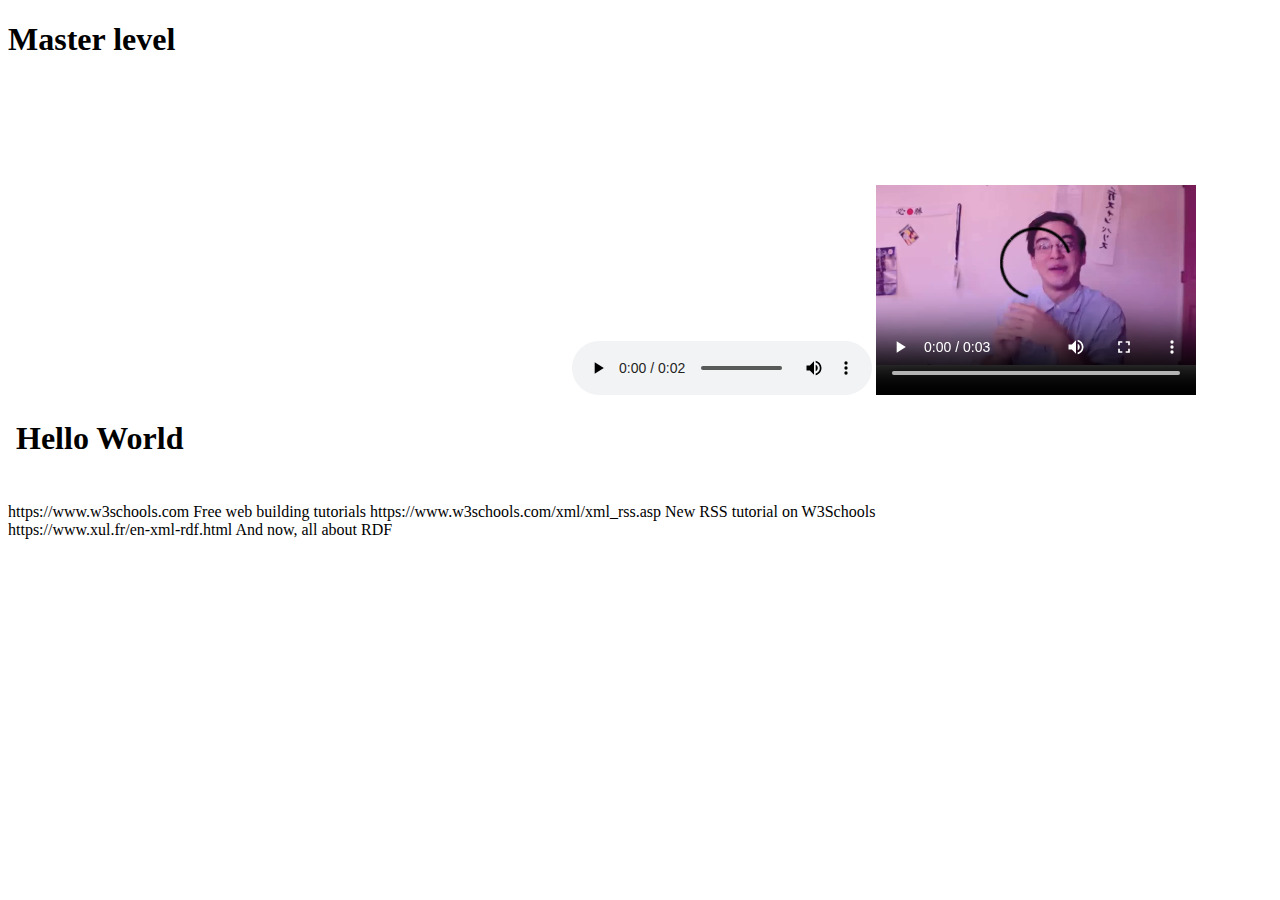
==== embeddingOriginalWork.html @ 4caf673e "Add files via upload" ====
<!DOCTYPE html>
<html>
    <head>
        <title>Embedding Original Work</title>
    </head>
    <body>
        <h1>Master level</h1>
        <iframe width="560" height="315" src="https://www.youtube.com/embed/O77nbpbihJk?start=180&autoplay=1&mute=1" frameborder="0" allow="accelerometer; autoplay; encrypted-media; gyroscope; picture-in-picture" allowfullscreen></iframe>
        <audio controls>
            <source src="nobody gives a shit.mp3" type="audio/mpeg">
        </audio>
        <video width="320" height="240" controls>
            <source src="Filthy_Frank_-_Nobody_gives_a_shit-LuKzt7p-MnM.mp4" type="video/mp4">
        </video>

        <br>
        <object data="hello-world.html" width="250" height="100"></object>
        <br>
        
        <?xml version="1.0" encoding="UTF-8" ?>
        <rss version="2.0">
            <channel>
                <title>W3Schools Home Page</title>
                <link>https://www.w3schools.com</link>
                <description>Free web building tutorials</description>
                <item>
                    <title>RSS Tutorial</title>
                    <link>https://www.w3schools.com/xml/xml_rss.asp</link>
                    <description>New RSS tutorial on W3Schools</description>
                </item>
                <br>
                <item>
                    <title>News of tomorrows</title>
                    <link>https://www.xul.fr/en-xml-rdf.html</link>
                    <description>And now, all about RDF</description>
                </item>
            </channel>
        </rss>
    </body>
</html>
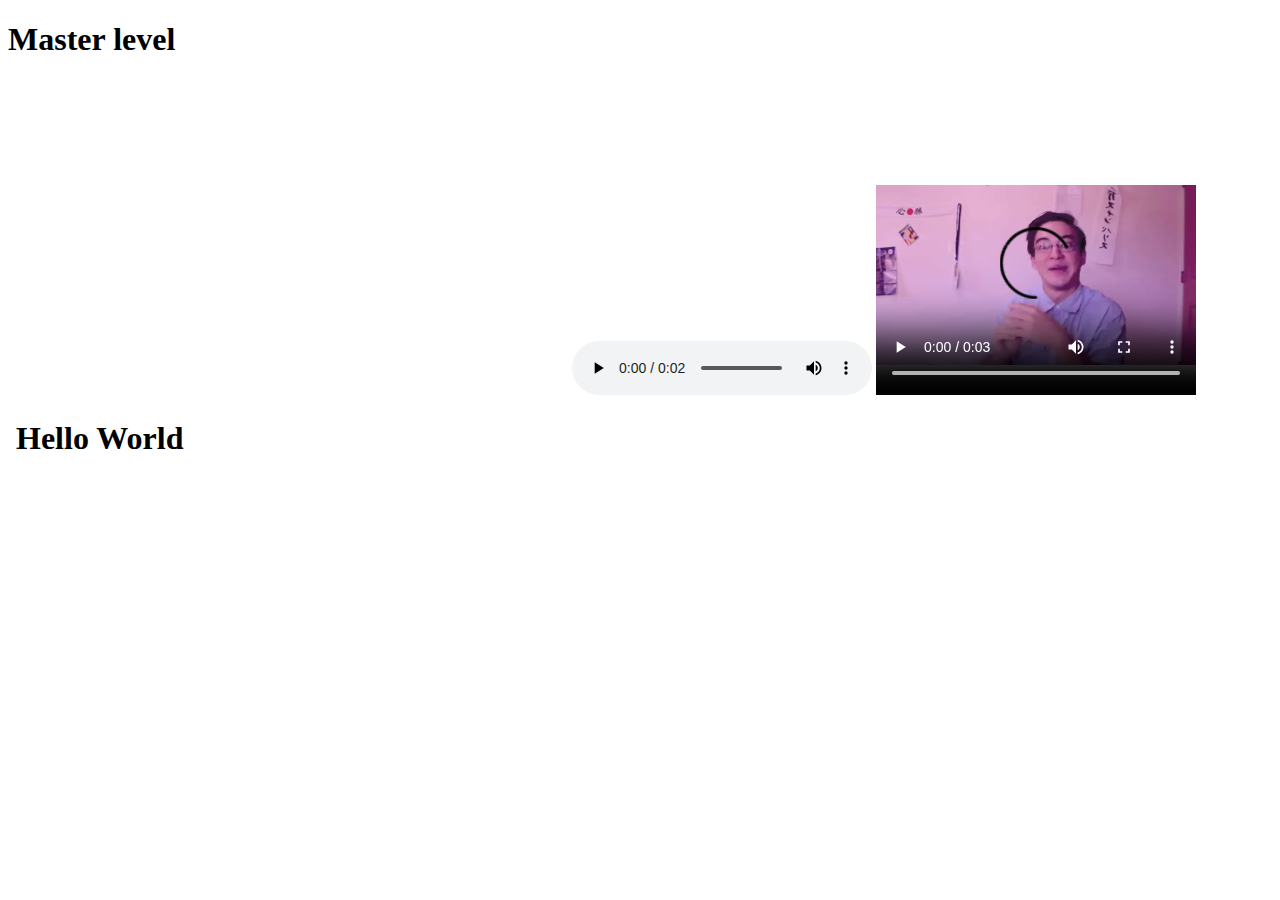
==== commit fbf27b4b: "Update embeddingOriginalWork.html" ====
--- a/embeddingOriginalWork.html
+++ b/embeddingOriginalWork.html
@@ -18,23 +18,6 @@
         <br>
         
         <?xml version="1.0" encoding="UTF-8" ?>
-        <rss version="2.0">
-            <channel>
-                <title>W3Schools Home Page</title>
-                <link>https://www.w3schools.com</link>
-                <description>Free web building tutorials</description>
-                <item>
-                    <title>RSS Tutorial</title>
-                    <link>https://www.w3schools.com/xml/xml_rss.asp</link>
-                    <description>New RSS tutorial on W3Schools</description>
-                </item>
-                <br>
-                <item>
-                    <title>News of tomorrows</title>
-                    <link>https://www.xul.fr/en-xml-rdf.html</link>
-                    <description>And now, all about RDF</description>
-                </item>
-            </channel>
-        </rss>
+        <link rel="alternate" type="application/rss+xml" title="Subscribe to What's New" href="https://www.gameinformer.com/news.xml" />
     </body>
-</html>+</html>
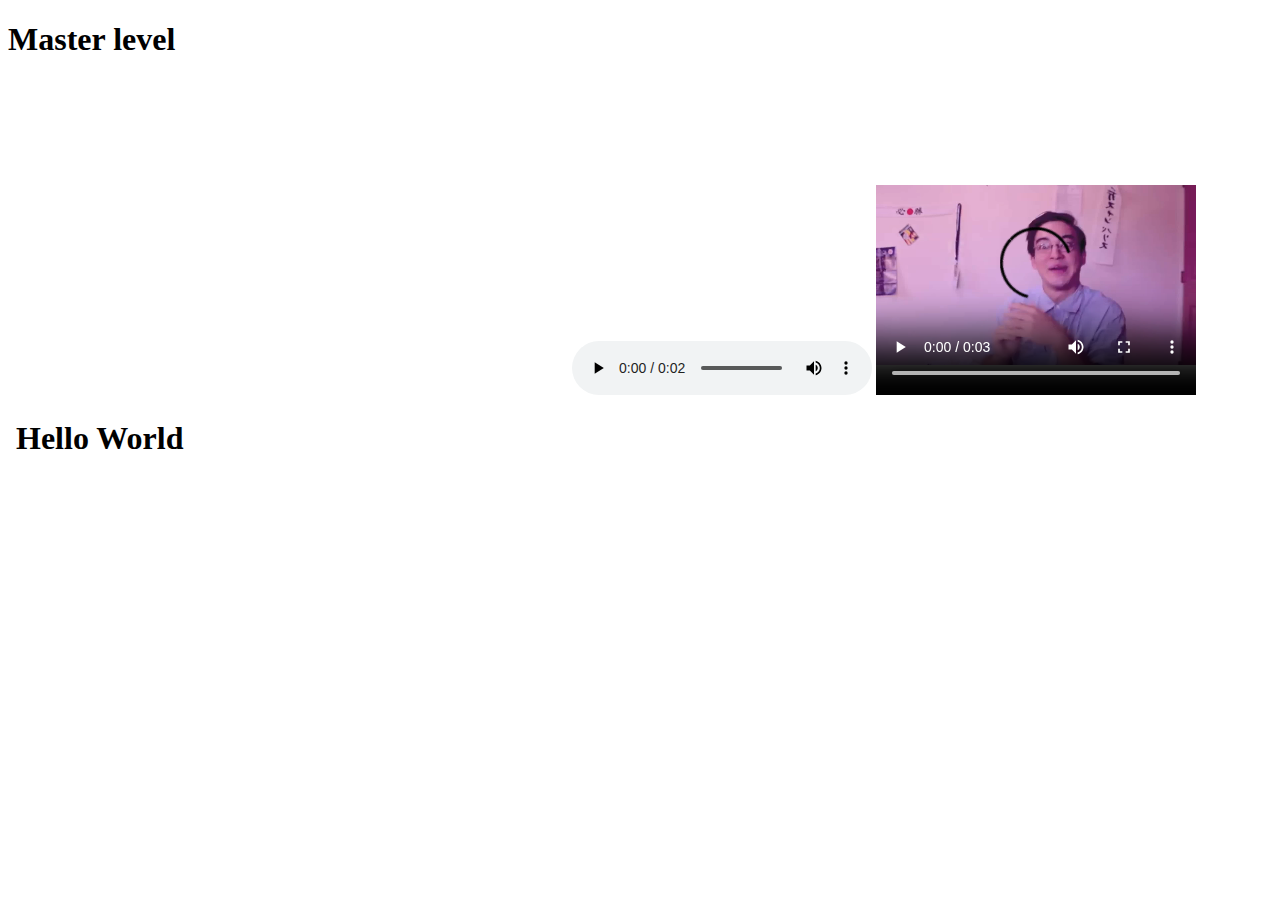
==== commit c292e3d5: "Merge 6dad7153d5f4c01354b902a799818afdfafdaa88 into e93ec0b20542bb2d9e45cdf08fb49b11b0694a9c" ====
--- a/embeddingOriginalWork.html
+++ b/embeddingOriginalWork.html
@@ -1,23 +1,21 @@
-<!DOCTYPE html>
-<html>
-    <head>
-        <title>Embedding Original Work</title>
-    </head>
-    <body>
-        <h1>Master level</h1>
-        <iframe width="560" height="315" src="https://www.youtube.com/embed/O77nbpbihJk?start=180&autoplay=1&mute=1" frameborder="0" allow="accelerometer; autoplay; encrypted-media; gyroscope; picture-in-picture" allowfullscreen></iframe>
-        <audio controls>
-            <source src="nobody gives a shit.mp3" type="audio/mpeg">
-        </audio>
-        <video width="320" height="240" controls>
-            <source src="Filthy_Frank_-_Nobody_gives_a_shit-LuKzt7p-MnM.mp4" type="video/mp4">
-        </video>
-
-        <br>
-        <object data="hello-world.html" width="250" height="100"></object>
-        <br>
-        
-        <?xml version="1.0" encoding="UTF-8" ?>
-        <link rel="alternate" type="application/rss+xml" title="Subscribe to What's New" href="https://www.gameinformer.com/news.xml" />
-    </body>
-</html>
+<!DOCTYPE html>
+<html>
+    <head>
+        <title>Embedding Original Work</title>
+    </head>
+    <body>
+        <h1>Master level</h1>
+        <iframe width="560" height="315" src="https://www.youtube.com/embed/O77nbpbihJk?start=180&autoplay=1&mute=1" frameborder="0" allow="accelerometer; autoplay; encrypted-media; gyroscope; picture-in-picture" allowfullscreen></iframe>
+        <audio controls>
+            <source src="nobody gives a shit.mp3" type="audio/mpeg">
+        </audio>
+        <video width="320" height="240" controls>
+            <source src="Filthy_Frank_-_Nobody_gives_a_shit-LuKzt7p-MnM.mp4" type="video/mp4">
+        </video>
+
+        <br>
+        <object data="hello-world.html" width="250" height="100"></object>
+        <br>
+        <script src="https://rss.bloople.net/?url=https%3A%2F%2Fwww.gameinformer.com%2Fnews.xml&limit=10&showtitle=false&type=js"></script>
+    </body>
+</html>
